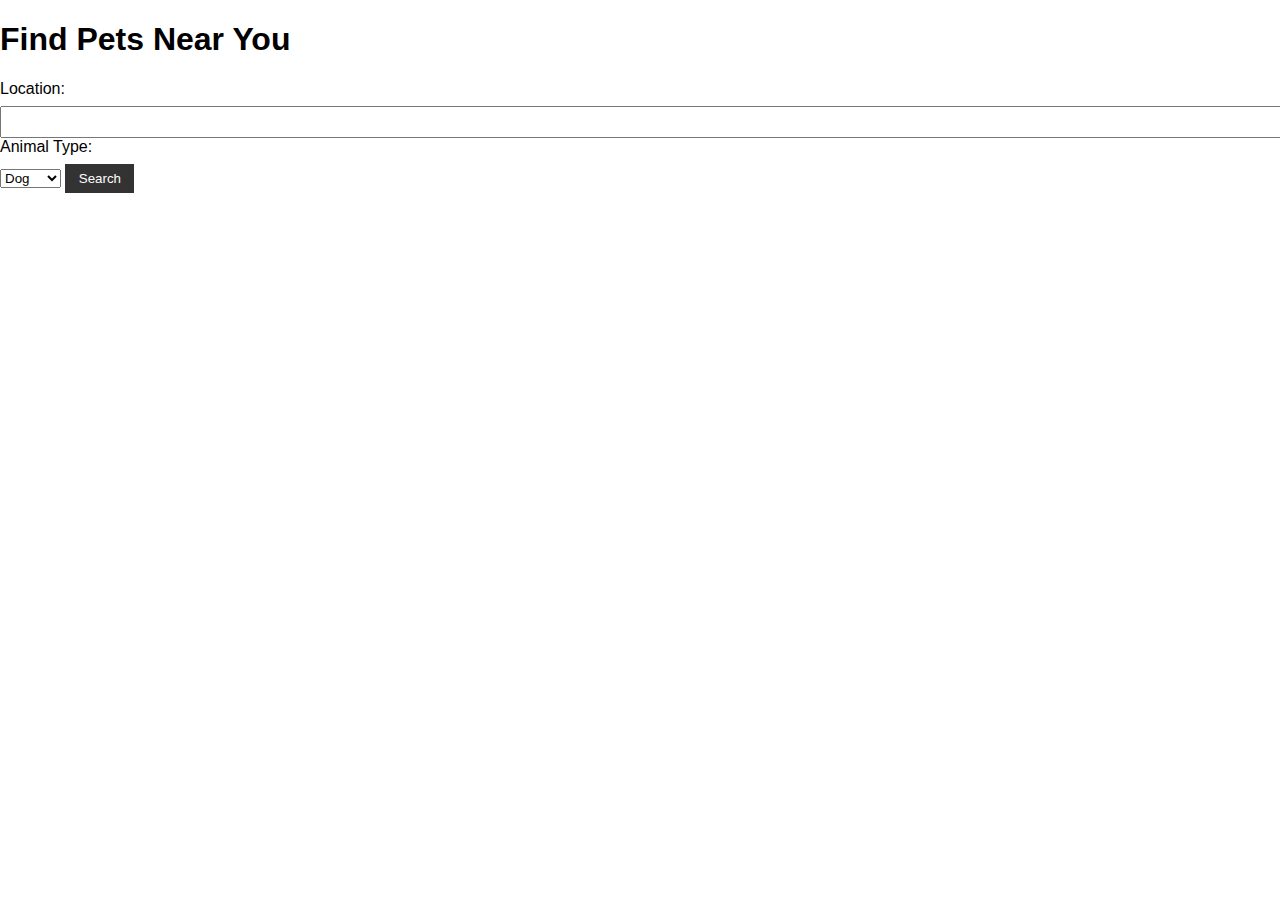
==== index.html @ b723bc5e "initial commit" ====
<!DOCTYPE html>
<html lang="en">
  <head>
    <meta charset="UTF-8" />
    <meta name="viewport" content="width=device-width, initial-scale=1.0" />
    <title>Pet Finder</title>
    <link rel="stylesheet" href="style.css" />
  </head>
  <body>
    <h1>Find Pets Near You</h1>
    <form id="search-form">
      <label for="location">Location:</label>
      <input type="text" id="location" name="location" required />

      <label for="animal-type">Animal Type:</label>
      <select id="animal-type" name="animal-type">
        <option value="Dog">Dog</option>
        <option value="Cat">Cat</option>
        <option value="Rabbit">Rabbit</option>
      </select>

      <button type="submit">Search</button>
    </form>

    <div id="results"></div>
    <script src="script.js" defer></script>
  </body>
</html>
---- style.css ----
body {
  font-family: Arial, sans-serif;
  margin: 0;
  padding: 0;
}

header {
  background-color: #333;
  color: white;
  text-align: center;
  padding: 1em 0;
}

main {
  max-width: 600px;
  margin: 0 auto;
  padding: 1em;
}

form {
  margin-bottom: 1em;
}

label {
  display: block;
  margin-bottom: 0.5em;
}

input[type="text"] {
  width: 100%;
  padding: 0.5em;
}

button {
  padding: 0.5em 1em;
  background-color: #333;
  color: white;
  border: none;
  cursor: pointer;
}

#results {
  display: flex;
  flex-direction: column;
  justify-content: center;
  align-items: center;
}

.pet-card {
  width: 500px;
  display: flex;
  justify-content: center;
  align-items: center;
  border: 1px solid #ccc;
  padding: 10px;
  margin-bottom: 10px;
  background-color: #fff;
  box-shadow: 0 2px 4px rgba(0, 0, 0, 0.1);
  border-radius: 5px;
}

.pet-image img {
  max-width: 200px;
  max-height: 200px;
  border-radius: 5px;
  margin-right: 10px;
}

.pet-info {
  flex-grow: 1;
}

.pet-info h2 {
  margin-top: 0;
}

.adopt-button {
  border-radius: 10px;
}
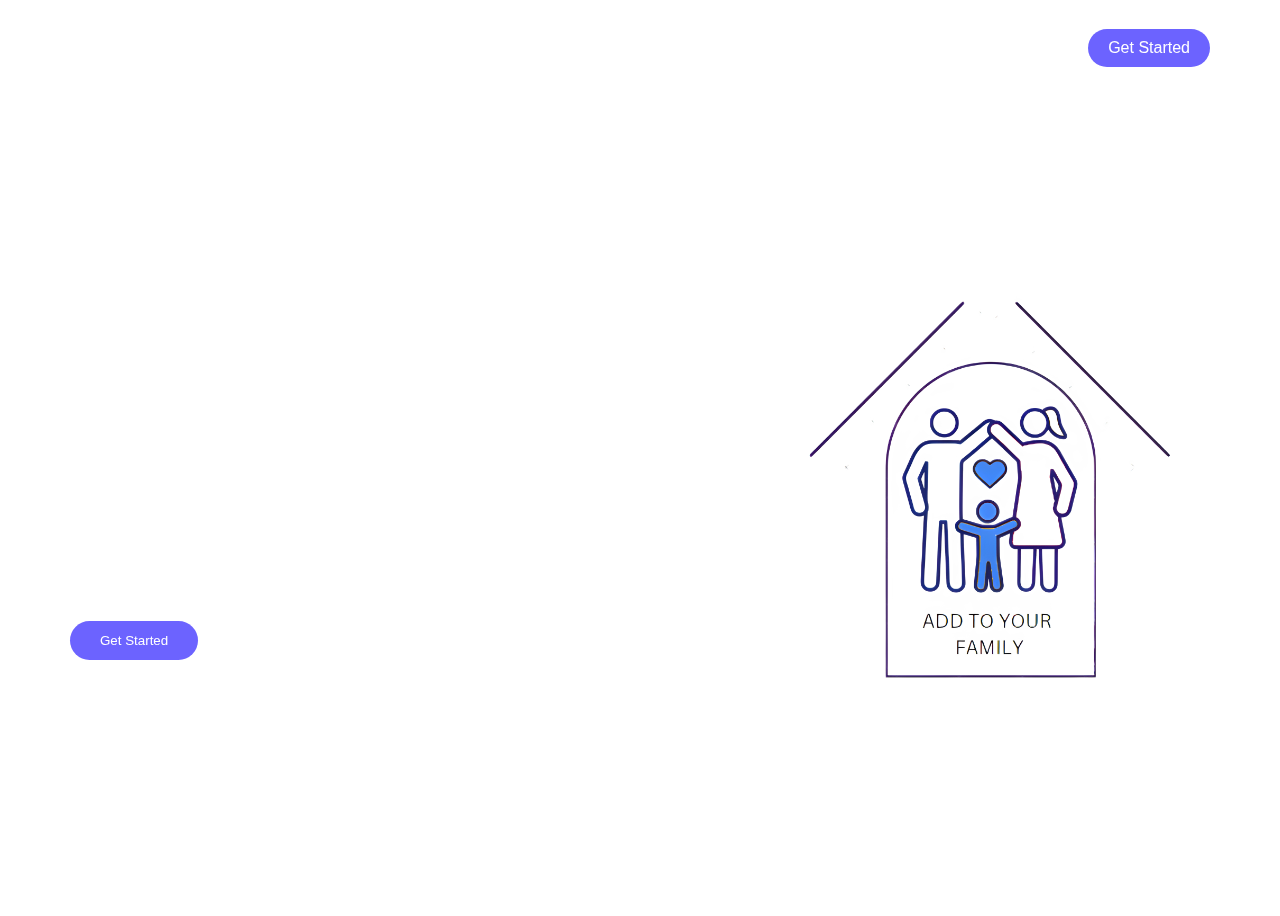
==== commit dfd57c87: "pages changed" ====
--- a/index.html
+++ b/index.html
@@ -3,26 +3,42 @@
   <head>
     <meta charset="UTF-8" />
     <meta name="viewport" content="width=device-width, initial-scale=1.0" />
-    <title>Pet Finder</title>
+    <title>Home</title>
     <link rel="stylesheet" href="style.css" />
+    <script src="main.js"></script>
   </head>
   <body>
-    <h1>Find Pets Near You</h1>
-    <form id="search-form">
-      <label for="location">Location:</label>
-      <input type="text" id="location" name="location" required />
-
-      <label for="animal-type">Animal Type:</label>
-      <select id="animal-type" name="animal-type">
-        <option value="Dog">Dog</option>
-        <option value="Cat">Cat</option>
-        <option value="Rabbit">Rabbit</option>
-      </select>
-
-      <button type="submit">Search</button>
-    </form>
-
-    <div id="results"></div>
-    <script src="script.js" defer></script>
+    <div class="landing-page">
+      <header>
+        <div class="container">
+          <a href="/pages/home/index.html" class="logo"
+            ><b>addtoyourfamily.com</b></a
+          >
+          <ul class="links">
+            <li>Home</li>
+            <li id="get-started-button">PetFinder</li>
+            <li>About</li>
+            <li id="get-started-button">Get Started</li>
+          </ul>
+        </div>
+      </header>
+      <div class="content">
+        <div class="container">
+          <div class="info">
+            <h1>Looking to add pets to your family?</h1>
+            <p>
+              Do you want to adopt a pet? Look no further than
+              addtoyourfamily.com! This website is meant to help you find the
+              perfect pet for you! Clueless? Don't worry!. Type in your location
+              and find the nearest pets!
+            </p>
+            <button id="get-started-button">Get Started</button>
+          </div>
+          <div class="image">
+            <img src="./original_logo-removebg-preview_1_upscaled.png" alt="" />
+          </div>
+        </div>
+      </div>
+    </div>
   </body>
 </html>
--- a/style.css
+++ b/style.css
@@ -1,79 +1,182 @@
-body {
-  font-family: Arial, sans-serif;
-  margin: 0;
-  padding: 0;
+/* Start Global Rules */
+* {
+  box-sizing: border-box;
 }
 
-header {
-  background-color: #333;
-  color: white;
-  text-align: center;
-  padding: 1em 0;
+body {
+  font-family: "Open Sans", sans-serif;
+  overflow-y: hidden;
+  background-image: url("https://static.vecteezy.com/system/resources/previews/003/031/764/original/blue-wide-background-with-linear-blurred-gradient-free-vector.jpg");
+  backdrop-filter: blur(10px);
+  background-size: cover;
+  color: #333; /* Darker text color */
 }
 
-main {
-  max-width: 600px;
-  margin: 0 auto;
-  padding: 1em;
+a {
+  text-decoration: none;
 }
 
-form {
-  margin-bottom: 1em;
+ul {
+  list-style: none;
+  padding: 0;
+  margin: 0;
 }
 
-label {
-  display: block;
-  margin-bottom: 0.5em;
+.container {
+  padding-left: 15px;
+  padding-right: 15px;
+  margin-left: auto;
+  margin-right: auto;
 }
 
-input[type="text"] {
-  width: 100%;
-  padding: 0.5em;
+@media (min-width: 768px) {
+  .container {
+    width: 750px;
+  }
 }
 
-button {
-  padding: 0.5em 1em;
-  background-color: #333;
-  color: white;
-  border: none;
-  cursor: pointer;
+@media (min-width: 992px) {
+  .container {
+    width: 970px;
+  }
 }
 
-#results {
+@media (min-width: 1200px) {
+  .container {
+    width: 1170px;
+  }
+}
+
+/* Start Landing Page */
+.landing-page header {
+  min-height: 80px;
   display: flex;
-  flex-direction: column;
-  justify-content: center;
+}
+
+@media (max-width: 767px) {
+  .landing-page header {
+    min-height: auto;
+    display: initial;
+  }
+}
+
+.landing-page header .container {
+  display: flex;
+  align-items: center;
+  justify-content: space-between;
+}
+
+@media (max-width: 767px) {
+  .landing-page header .container {
+    flex-direction: column;
+    justify-content: center;
+  }
+}
+
+.landing-page header .logo {
+  color: rgba(255, 255, 255, 0.8); /* Darker text color */
+  font-style: bold;
+  text-transform: uppercase;
+  font-size: 20px;
+}
+
+@media (max-width: 767px) {
+  .landing-page header .logo {
+    margin-top: 20px;
+    margin-bottom: 20px;
+  }
+}
+
+.landing-page header .links {
+  display: flex;
   align-items: center;
 }
 
-.pet-card {
-  width: 500px;
-  display: flex;
-  justify-content: center;
-  align-items: center;
-  border: 1px solid #ccc;
-  padding: 10px;
-  margin-bottom: 10px;
-  background-color: #fff;
-  box-shadow: 0 2px 4px rgba(0, 0, 0, 0.1);
-  border-radius: 5px;
+@media (max-width: 767px) {
+  .landing-page header .links {
+    text-align: center;
+    gap: 10px;
+  }
 }
 
-.pet-image img {
-  max-width: 200px;
-  max-height: 200px;
-  border-radius: 5px;
-  margin-right: 10px;
+.landing-page header .links li {
+  margin-left: 30px;
+  color: rgba(255, 255, 255, 0.8); /* Darker text color */
+  cursor: pointer;
+  transition: 0.3s;
 }
 
-.pet-info {
-  flex-grow: 1;
+@media (max-width: 767px) {
+  .landing-page header .links li {
+    margin-left: auto;
+  }
 }
 
-.pet-info h2 {
-  margin-top: 0;
+.landing-page header .links li:last-child {
+  border-radius: 20px;
+  padding: 10px 20px;
+  color: #fff;
+  background-color: #6c63ff;
 }
 
-.adopt-button {
-  border-radius: 10px;
+.landing-page header .links li:not(:last-child):hover {
+  color: #6c63ff;
 }
+
+.landing-page .content .container {
+  display: flex;
+  align-items: center;
+  justify-content: space-between;
+  gap: 140px;
+  min-height: calc(100vh - 80px);
+}
+
+@media (max-width: 767px) {
+  .landing-page .content .container {
+    gap: 0;
+    min-height: calc(100vh - 101px);
+    justify-content: center;
+    flex-direction: column-reverse;
+  }
+}
+
+@media (max-width: 767px) {
+  .landing-page .content .info {
+    text-align: center;
+    margin-bottom: 15px;
+  }
+}
+
+.landing-page .content .info h1 {
+  color: rgba(255, 255, 255, 0.8); /* Darker text color */
+  font-size: 44px;
+}
+
+.landing-page .content .info p {
+  margin: 0;
+  line-height: 1.6;
+  font-size: 15px;
+  color: rgba(255, 255, 255, 0.8); /* Darker text color */
+}
+
+.landing-page .content .info button {
+  border: 0;
+  border-radius: 20px;
+  padding: 12px 30px;
+  margin-top: 30px;
+  cursor: pointer;
+  color: #fff;
+  background-color: #6c63ff;
+}
+
+.landing-page .content .image {
+  display: flex;
+  justify-content: flex-end;
+  align-items: center;
+}
+
+.landing-page .content .image img {
+  max-width: 80%;
+}
+
+/* End Landing Page */
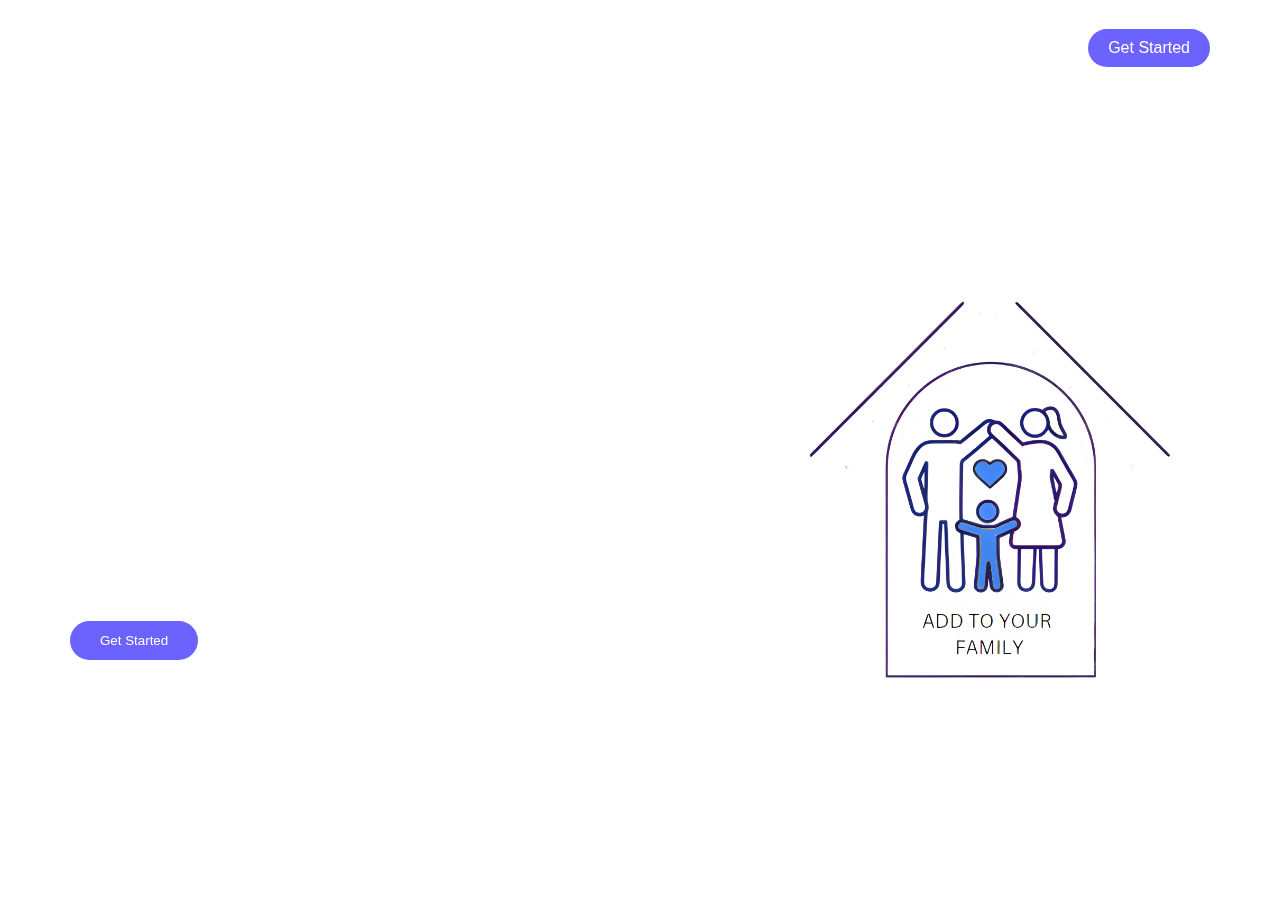
==== commit 44eca298: "slash change" ====
--- a/index.html
+++ b/index.html
@@ -11,7 +11,7 @@
     <div class="landing-page">
       <header>
         <div class="container">
-          <a href="/pages/home/index.html" class="logo"
+          <a href="pages/home/index.html" class="logo"
             ><b>addtoyourfamily.com</b></a
           >
           <ul class="links">
--- a/style.css
+++ b/style.css
@@ -9,7 +9,7 @@
   background-image: url("https://static.vecteezy.com/system/resources/previews/003/031/764/original/blue-wide-background-with-linear-blurred-gradient-free-vector.jpg");
   backdrop-filter: blur(10px);
   background-size: cover;
-  color: #333; /* Darker text color */
+  color: #333;
 }
 
 a {
@@ -74,7 +74,7 @@
 }
 
 .landing-page header .logo {
-  color: rgba(255, 255, 255, 0.8); /* Darker text color */
+  color: rgba(255, 255, 255, 0.8);
   font-style: bold;
   text-transform: uppercase;
   font-size: 20px;
@@ -101,7 +101,7 @@
 
 .landing-page header .links li {
   margin-left: 30px;
-  color: rgba(255, 255, 255, 0.8); /* Darker text color */
+  color: rgba(255, 255, 255, 0.8);
   cursor: pointer;
   transition: 0.3s;
 }
@@ -148,7 +148,7 @@
 }
 
 .landing-page .content .info h1 {
-  color: rgba(255, 255, 255, 0.8); /* Darker text color */
+  color: rgba(255, 255, 255, 0.8);
   font-size: 44px;
 }
 
@@ -156,7 +156,7 @@
   margin: 0;
   line-height: 1.6;
   font-size: 15px;
-  color: rgba(255, 255, 255, 0.8); /* Darker text color */
+  color: rgba(255, 255, 255, 0.8);
 }
 
 .landing-page .content .info button {
